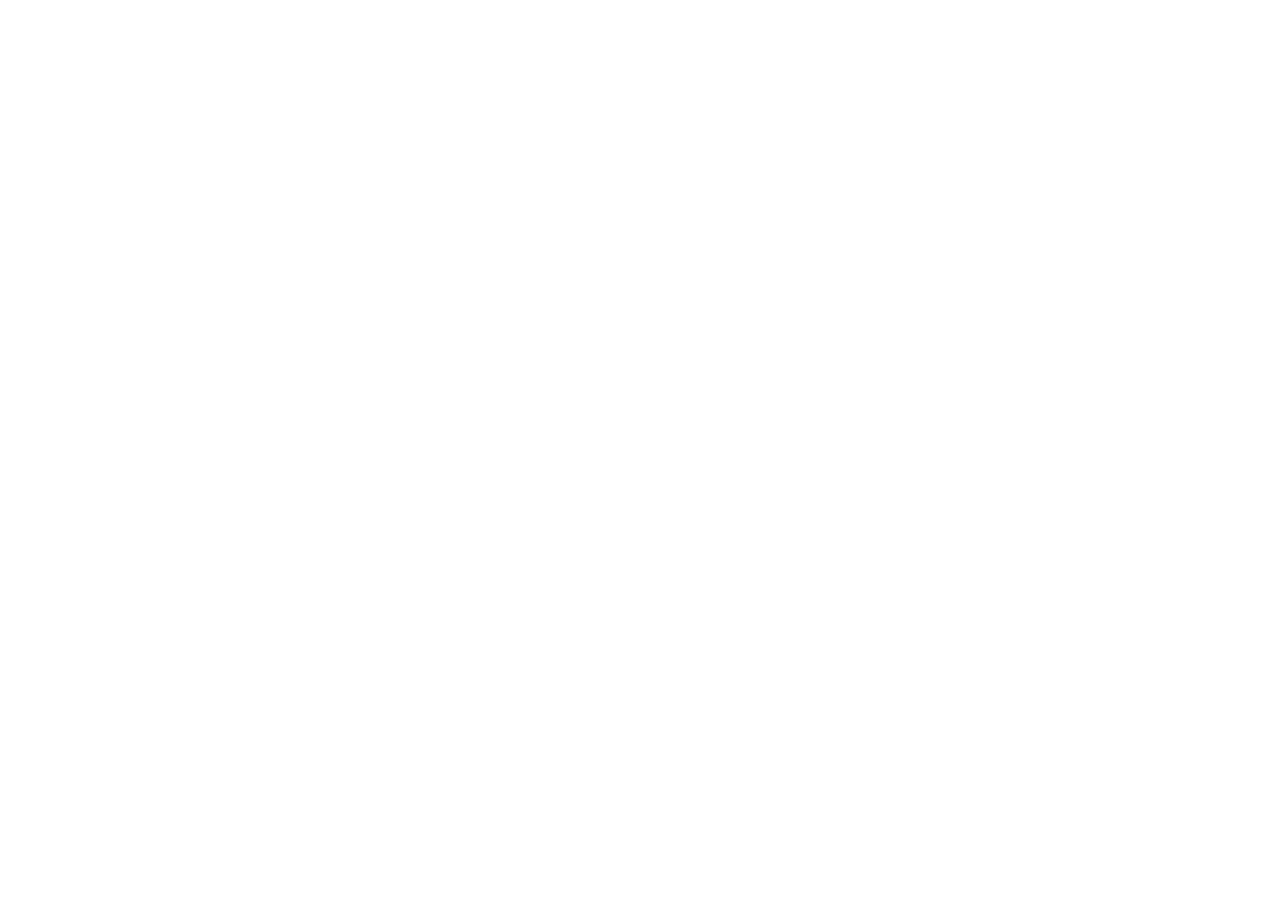
==== Exercicios/index.html @ d6822409 "Create index.html" ====
<!DOCTYPE html>
<html lang="pt">
<head>
    <meta charset="UTF-8">
    <meta http-equiv="X-UA-Compatible" content="IE=edge">
    <meta name="viewport" content="width=device-width, initial-scale=1.0">
    <title>Exercicio 1</title>
</head>
<body>
    
</body>
</html>
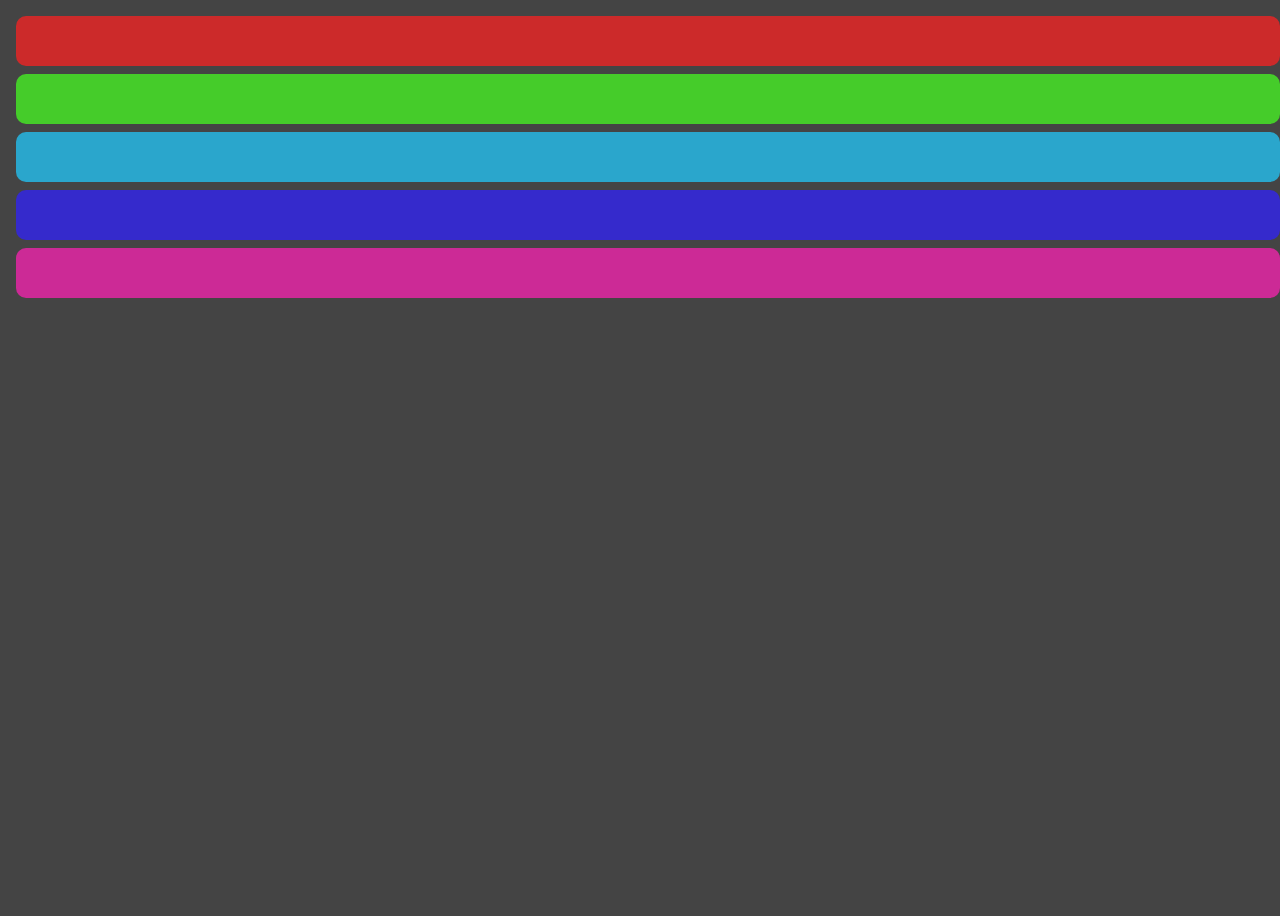
==== commit 2df6c610: "Brincando com Grid" ====
--- a/Exercicios/index.html
+++ b/Exercicios/index.html
@@ -5,8 +5,67 @@
     <meta http-equiv="X-UA-Compatible" content="IE=edge">
     <meta name="viewport" content="width=device-width, initial-scale=1.0">
     <title>Exercicio 1</title>
+    <style>
+        *{
+            margin: 0;
+            padding: 0;
+
+        }
+
+        .corpo {
+            background-color: #444444;
+            padding: 8px;
+            width: 100vw;
+            height: 100vh;
+        }
+
+        .cabecalho {
+            background-color: #cc2a2a;
+            border-radius: 10px;
+            min-width: 50px;
+            min-height: 50px;
+            margin: 8px;
+        }
+
+        .lateral {
+            background-color: #45cc2a;
+            border-radius: 10px;
+            min-width: 50px;
+            min-height: 50px;
+            margin: 8px;
+        }
+
+
+        .meio {
+            background-color: #2aa6cc;
+            border-radius: 10px;
+            min-width: 50px;
+            min-height: 50px;
+            margin: 8px;
+        }
+
+        .direita-cima {
+            background-color: #352acc;
+            border-radius: 10px;
+            min-width: 50px;
+            min-height: 50px;
+            margin: 8px;
+        }
+
+        .direita-baixo {
+            background-color: #cc2a96;
+            border-radius: 10px;
+            min-width: 50px;
+            min-height: 50px;
+            margin: 8px;
+        }
+    </style>
 </head>
-<body>
-    
+<body class="corpo">
+    <header class="cabecalho"></header>
+    <nav class="lateral"></nav>
+    <section class="meio"></section>
+    <section class="direita-cima"></section>
+    <section class="direita-baixo"></section>
 </body>
 </html>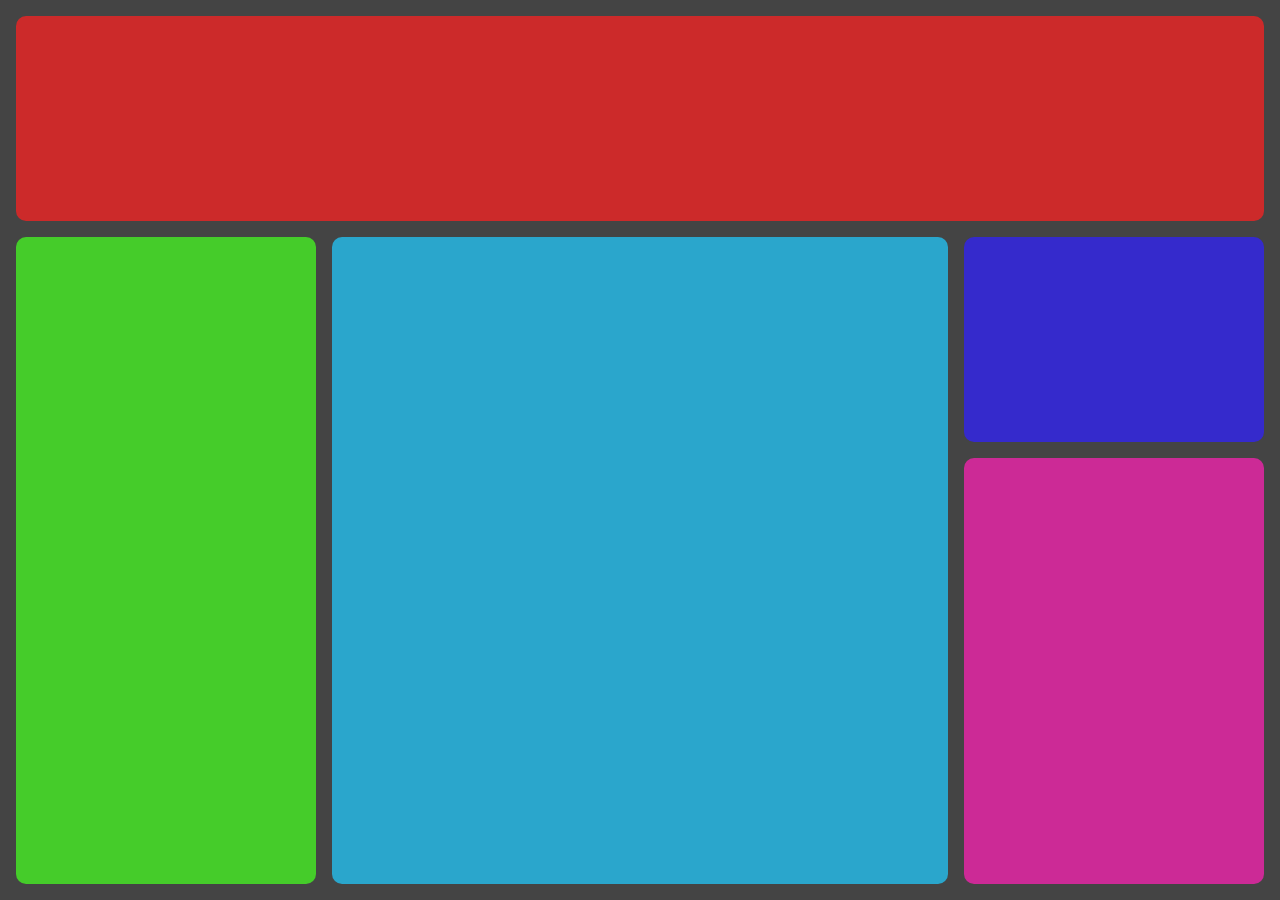
==== commit 4c89b3d9: "Update index.html" ====
--- a/Exercicios/index.html
+++ b/Exercicios/index.html
@@ -9,14 +9,21 @@
         *{
             margin: 0;
             padding: 0;
+            box-sizing: border-box;
 
         }
+
+        
 
         .corpo {
             background-color: #444444;
             padding: 8px;
             width: 100vw;
             height: 100vh;
+            display: grid;
+            grid-template-columns: 1fr 1fr 1fr 1fr;
+            grid-template-rows: 1fr 1fr 1fr 1fr;
+            
         }
 
         .cabecalho {
@@ -25,6 +32,9 @@
             min-width: 50px;
             min-height: 50px;
             margin: 8px;
+            grid-column: span 4;
+            
+            
         }
 
         .lateral {
@@ -33,8 +43,9 @@
             min-width: 50px;
             min-height: 50px;
             margin: 8px;
+            grid-row: span 3;
+            
         }
-
 
         .meio {
             background-color: #2aa6cc;
@@ -42,6 +53,9 @@
             min-width: 50px;
             min-height: 50px;
             margin: 8px;
+            grid-row: span 3;
+            grid-column: span 2;
+            
         }
 
         .direita-cima {
@@ -50,6 +64,8 @@
             min-width: 50px;
             min-height: 50px;
             margin: 8px;
+            grid-column: span 1;
+            
         }
 
         .direita-baixo {
@@ -58,14 +74,18 @@
             min-width: 50px;
             min-height: 50px;
             margin: 8px;
+            grid-row: span 2;
+            
         }
     </style>
 </head>
 <body class="corpo">
-    <header class="cabecalho"></header>
-    <nav class="lateral"></nav>
-    <section class="meio"></section>
-    <section class="direita-cima"></section>
-    <section class="direita-baixo"></section>
+    
+        <header class="cabecalho"></header>
+        <nav class="lateral"></nav>
+        <section class="meio"></section>
+        <section class="direita-cima"></section>
+        <section class="direita-baixo"></section>
+    
 </body>
 </html>